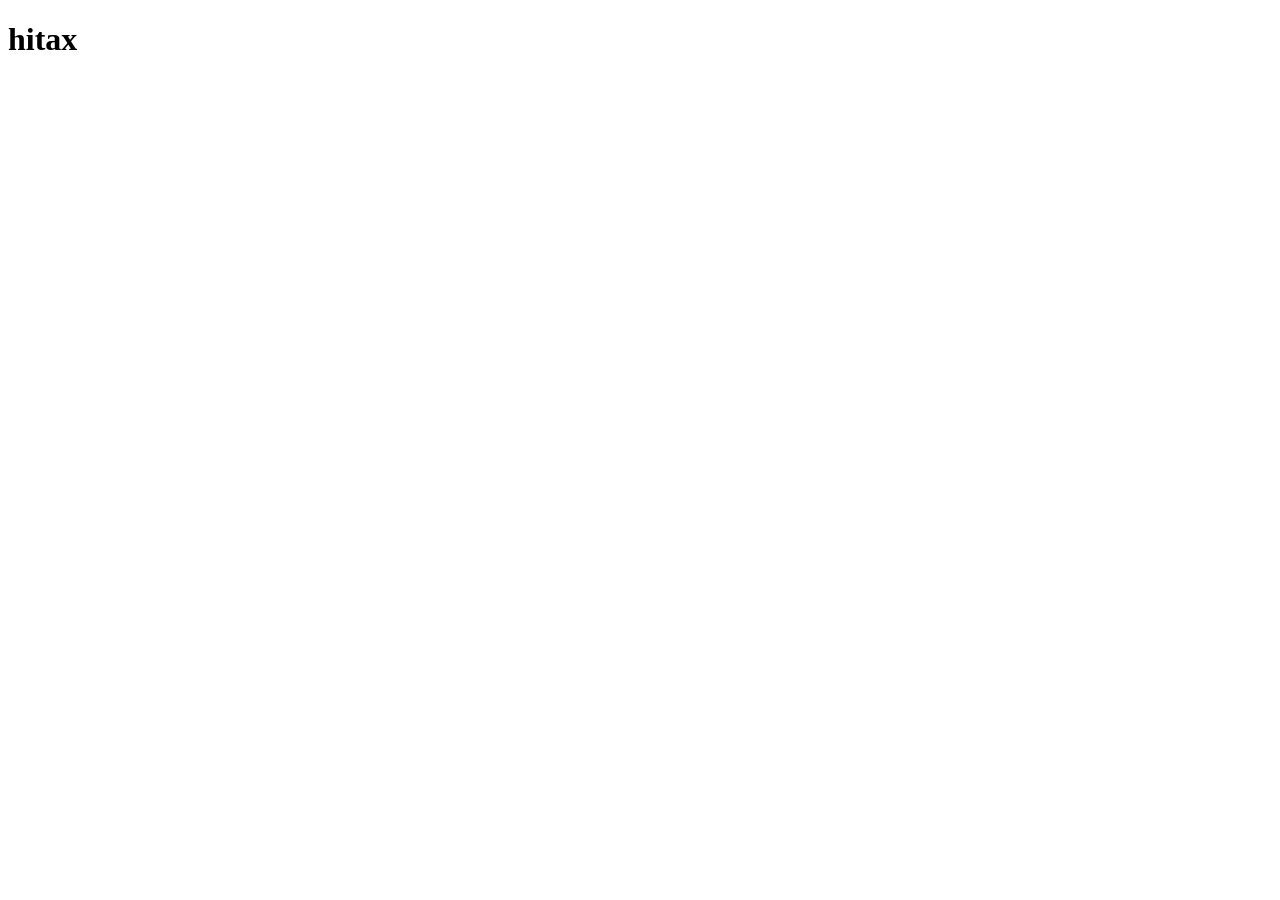
==== index.html @ 7c69ae40 "Create index.html" ====
<!DOCTYPE html>
<html lang="en">
<head>
    <meta charset="UTF-8">
    <meta name="viewport" content="width=device-width, initial-scale=1.0">
    <title>Document</title>
</head>
<body>
    <h1> 
      hitax
    </h1>
</body>
</html>
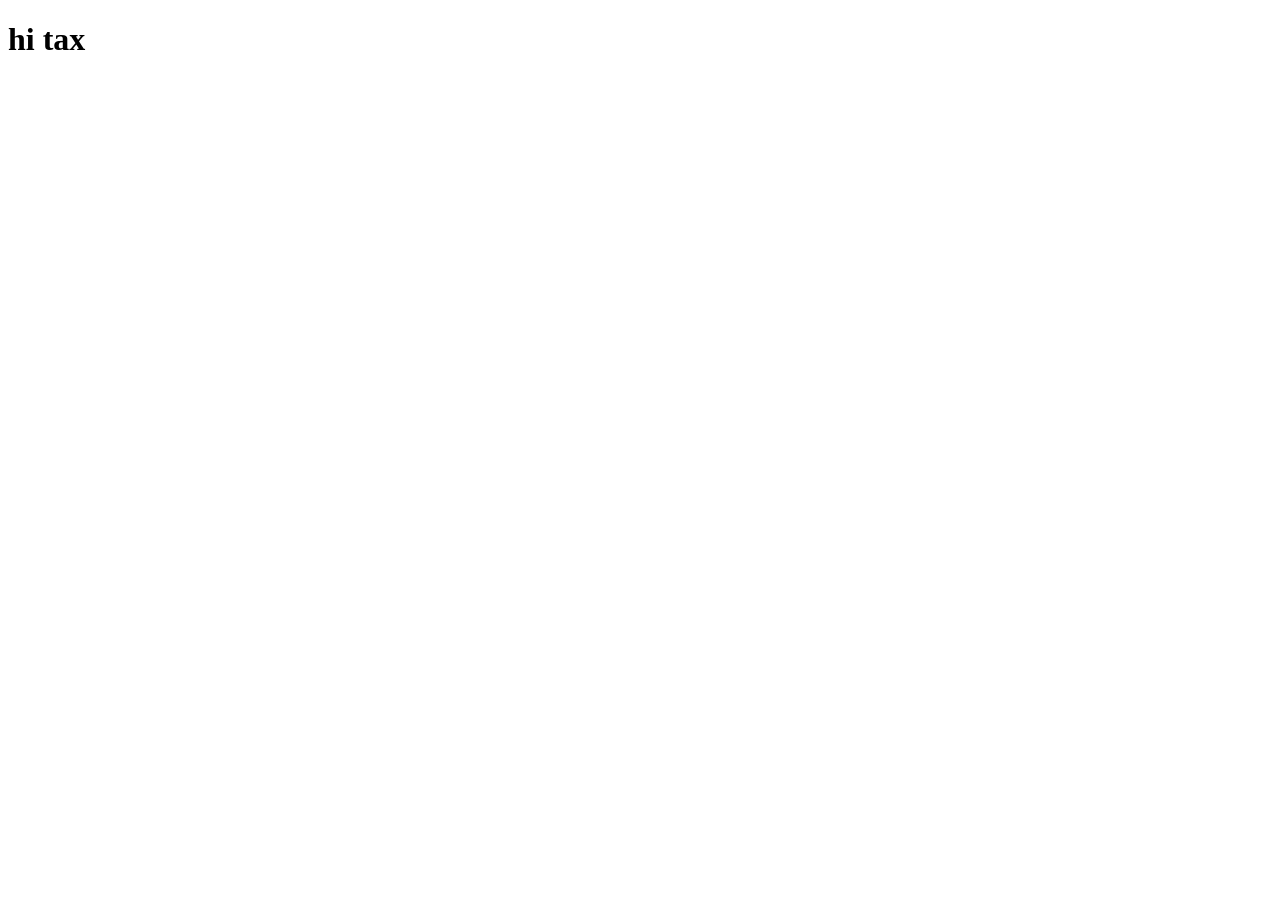
==== commit 7cb45154: "Update index.html" ====
--- a/index.html
+++ b/index.html
@@ -7,7 +7,7 @@
 </head>
 <body>
     <h1> 
-      hitax
+      hi tax
     </h1>
 </body>
 </html>
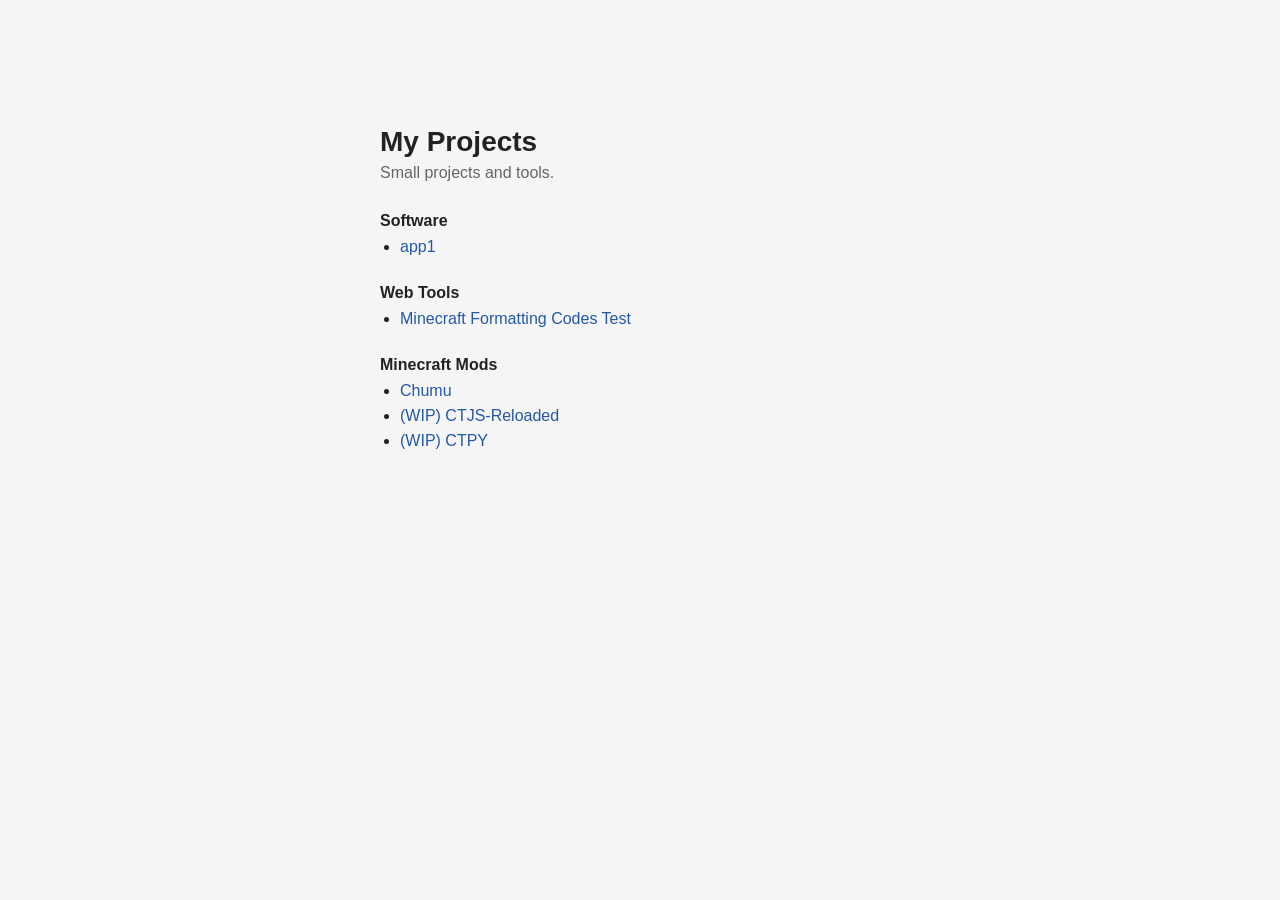
==== commit 8a35eea8: "update" ====
--- a/index.html
+++ b/index.html
@@ -1,13 +1,38 @@
 <!DOCTYPE html>
-<html lang="en">
+<html lang="ja">
 <head>
     <meta charset="UTF-8">
     <meta name="viewport" content="width=device-width, initial-scale=1.0">
-    <title>Document</title>
+    <title>My Projects</title>
+    <link rel="stylesheet" href="styleshit.css">
 </head>
 <body>
-    <h1> 
-      hi tax
-    </h1>
+    <main>
+        <h1>My Projects</h1>
+        <p>Small projects and tools.</p>
+
+        <section>
+            <h2>Software</h2>
+            <ul>
+                <li><a href="app1/">app1</a></li>
+            </ul>
+        </section>
+
+        <section>
+            <h2>Web Tools</h2>
+            <ul>
+                <li><a href="minecraft-formatting-test/">Minecraft Formatting Codes Test</a></li>
+            </ul>
+        </section>
+
+        <section>
+            <h2>Minecraft Mods</h2>
+            <ul>
+                <li><a href="https://github.com/Issi-Crashers/ChumuBase-Releases">Chumu</a></li>
+                <li><a href="https://github.com/ramistarveris/ChatTriggers-Reloaded">(WIP) CTJS-Reloaded</a></li>
+                <li><a href="https://github.com/ramistarveris/CTPY">(WIP) CTPY</a></li>
+            </ul>
+        </section>
+    </main>
 </body>
 </html>
--- a/styleshit.css
+++ b/styleshit.css
@@ -0,0 +1,73 @@
+:root {
+    color-scheme: light dark;
+}
+
+body {
+    margin: 0;
+    min-height: 100vh;
+    display: flex;
+    justify-content: center;
+    align-items: flex-start;
+    background: #f5f5f5;
+    color: #222;
+    font-family: Arial, Helvetica, sans-serif;
+}
+
+main {
+    width: min(520px, calc(100% - 40px));
+    margin-top: 14vh;
+}
+
+h1 {
+    margin: 0 0 6px;
+    font-size: 28px;
+    font-weight: 600;
+}
+
+p {
+    margin: 0 0 30px;
+    color: #666;
+}
+
+section {
+    margin-bottom: 28px;
+}
+
+h2 {
+    margin: 0 0 8px;
+    font-size: 16px;
+    font-weight: 600;
+}
+
+ul {
+    margin: 0;
+    padding-left: 20px;
+}
+
+li {
+    margin: 7px 0;
+}
+
+a {
+    color: #2457a6;
+    text-decoration: none;
+}
+
+a:hover {
+    text-decoration: underline;
+}
+
+@media (prefers-color-scheme: dark) {
+    body {
+        background: #111;
+        color: #eee;
+    }
+
+    p {
+        color: #aaa;
+    }
+
+    a {
+        color: #8ab4f8;
+    }
+}
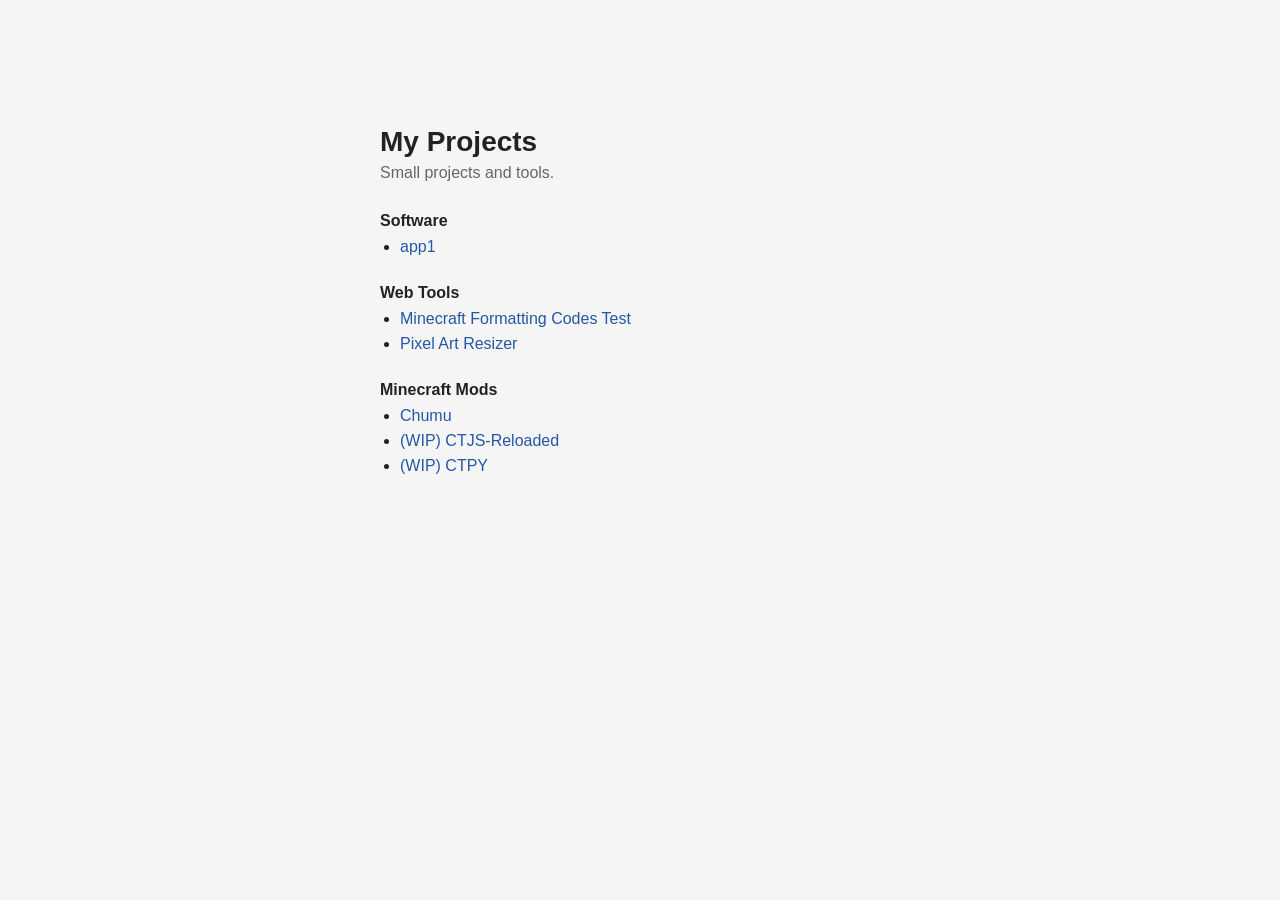
==== commit 4f275a96: "pixel art resizer added" ====
--- a/index.html
+++ b/index.html
@@ -21,7 +21,8 @@
         <section>
             <h2>Web Tools</h2>
             <ul>
-                <li><a href="minecraft-formatting-test/">Minecraft Formatting Codes Test</a></li>
+                <li><a href="minecraft-formatting-test/index.html">Minecraft Formatting Codes Test</a></li>
+                <li><a href="pixel-art-resizer/index.html">Pixel Art Resizer</a></li>
             </ul>
         </section>
 
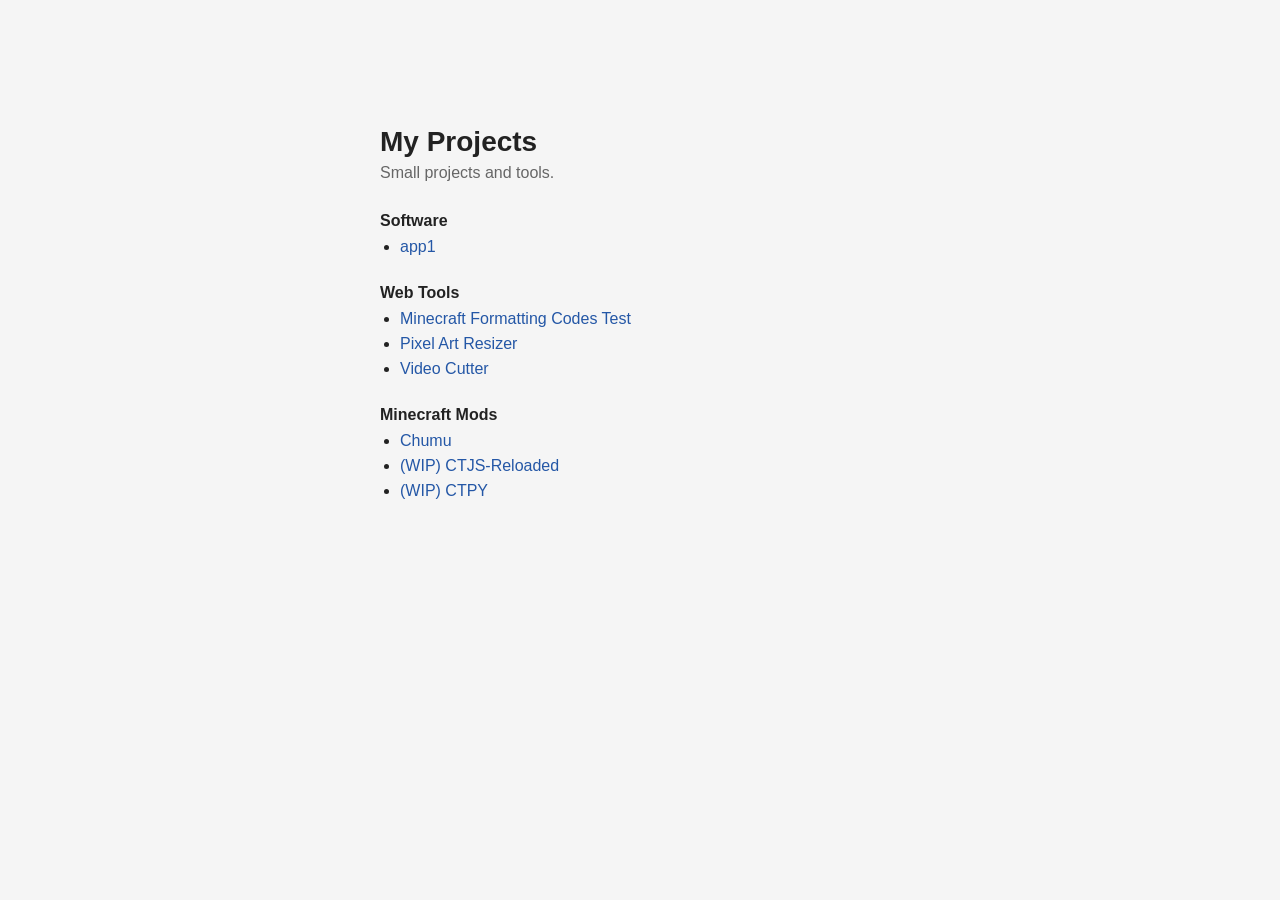
==== commit 7131e2f0: "Link Video Cutter from homepage" ====
--- a/index.html
+++ b/index.html
@@ -23,6 +23,7 @@
             <ul>
                 <li><a href="minecraft-formatting-test/index.html">Minecraft Formatting Codes Test</a></li>
                 <li><a href="pixel-art-resizer/index.html">Pixel Art Resizer</a></li>
+                <li><a href="video-cutter/index.html">Video Cutter</a></li>
             </ul>
         </section>
 
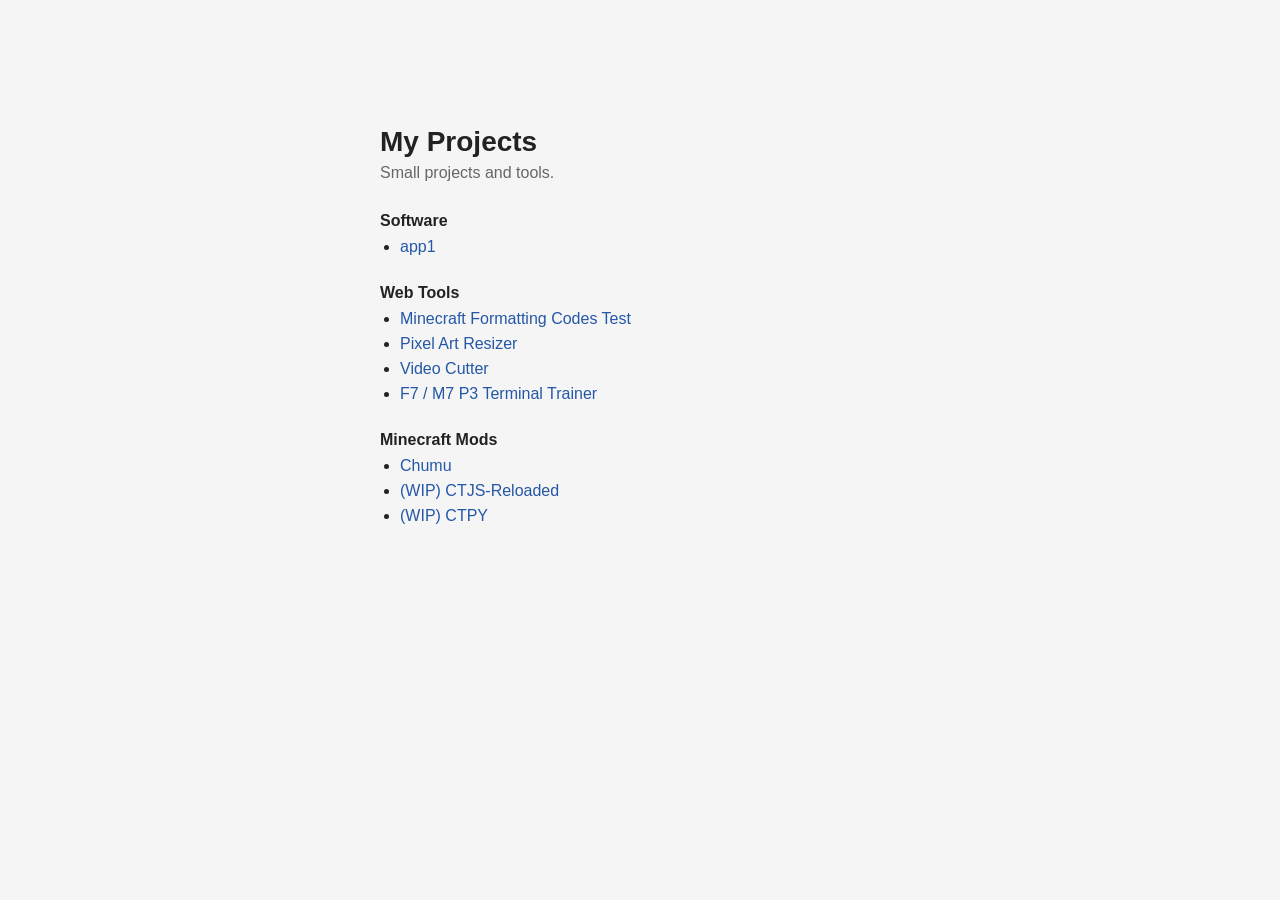
==== commit c309dcd3: "Add F7 M7 P3 terminal trainer" ====
--- a/index.html
+++ b/index.html
@@ -24,6 +24,7 @@
                 <li><a href="minecraft-formatting-test/index.html">Minecraft Formatting Codes Test</a></li>
                 <li><a href="pixel-art-resizer/index.html">Pixel Art Resizer</a></li>
                 <li><a href="video-cutter/index.html">Video Cutter</a></li>
+                <li><a href="hypixel-terminal/index.html">F7 / M7 P3 Terminal Trainer</a></li>
             </ul>
         </section>
 
